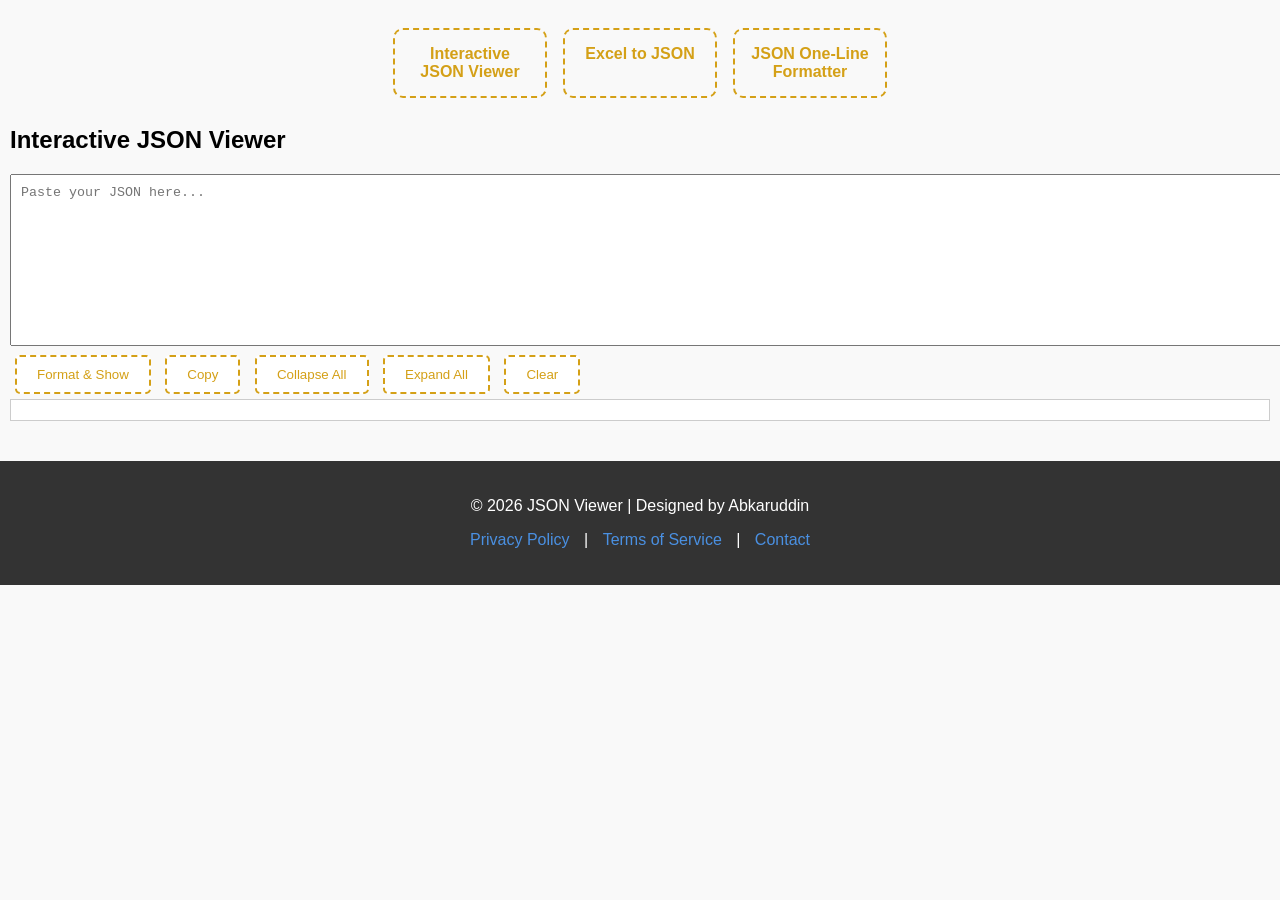
==== index.html @ 52a819a4 "configured navigation link path Co-authored-by: Copilot <copilot@github.com>" ====
<!DOCTYPE html>
<html lang="en">
<head>
  <meta charset="UTF-8">
  <title>Interactive JSON Viewer</title>

<link rel="stylesheet" type="text/css" href="content/style.css">
<link rel="stylesheet" type="text/css" href="content/animatebutton.css">

  <style>
    body { font-family: Arial, sans-serif; background: #f9f9f9; }
    textarea { width: 100%; height: 150px; padding: 10px; font-family: monospace; }
    button { margin: 5px; padding: 8px 12px; cursor: pointer; }
    #viewer { border: 1px solid #ccc; background: #fff; padding: 10px; font-family: monospace; }
    .line { display: flex; align-items: flex-start; }
    .line-number { width: 40px; text-align: right; color: #888; margin-right: 10px; user-select: none; }
    .toggle { cursor: pointer; margin-right: 5px; color: blue; font-weight: bold; user-select: none; }
    .nested { margin-left: 20px; display: block; } /* expanded by default */
    .key { color: brown; }
    .string { color: green; }
    .number { color: darkorange; }
    .boolean { color: blue; }
    .null { color: red; }
  </style>
</head>
<body>

    <section>
    <div id="containerbhai">
      <div id="itembhai1" class="itembhai"><a href="E:\Project\Git Project\JSONViewer\index.html">Interactive JSON Viewer</a></div>
      <div id="itembhai2" class="itembhai"><a href="E:\Project\Git Project\JSONViewer\excelsheet.html">Excel to JSON</a></div>
      <div id="itembhai3" class="itembhai"><a href="E:\Project\Git Project\JSONViewer\onelinejson.html">JSON One-Line Formatter</a></div>
    </div>
  </section>


<div style="margin-bottom: 20px; margin-left: 10px; margin-right: 10px;">
    <h2>Interactive JSON Viewer</h2>
  <textarea id="jsonInput" placeholder="Paste your JSON here..."></textarea><br>
  <button onclick="renderJSON()" class="btn-primary">Format & Show</button>
  <button onclick="copyOutput()" class="btn-primary BtnCopy">Copy</button>
  <button onclick="collapseAll()" class="btn-primary">Collapse All</button>
  <button onclick="expandAll()" class="btn-primary">Expand All</button>
  <button onclick="clearInput()" class="btn-primary">Clear</button>
  <div id="viewer"></div>

</div>
  
  <!-- Footer -->
  <footer class="footer">
    <p>&copy; <span class="FooterYear"></span> JSON Viewer | Designed by Abkaruddin</p>
    <p>
      <a href="#">Privacy Policy</a> | 
      <a href="#">Terms of Service</a> | 
      <a href="#">Contact</a>
    </p>
  </footer>


  <script>

// Set current year in footer
document.addEventListener("DOMContentLoaded", function() {
  const yearElement = document.querySelector(".FooterYear");
  if (yearElement) {
    yearElement.textContent = new Date().getFullYear();
  }
});


    let lastParsed = null; // store parsed JSON

    function renderJSON() {
      const input = document.getElementById("jsonInput").value.trim();
      const viewer = document.getElementById("viewer");
      viewer.innerHTML = "";
      lastParsed = null;

      try {
        const obj = JSON.parse(input);
        lastParsed = obj; // save parsed JSON for copy
        buildTree(obj, viewer, 1);
      } catch (e) {
        viewer.innerHTML = "<span style='color:red'>Invalid JSON ❌</span><br>" + e.message;
      }
    }

    function buildTree(obj, parent, lineNumber) {
      if (typeof obj === "object" && obj !== null) {
        const isArray = Array.isArray(obj);
        const keys = Object.keys(obj);

        const toggle = document.createElement("span");
        toggle.textContent = "-"; // expanded by default
        toggle.className = "toggle";
        toggle.onclick = function() {
          if (nested.style.display === "none") {
            nested.style.display = "block";
            toggle.textContent = "-";
          } else {
            nested.style.display = "none";
            toggle.textContent = "+";
          }
        };

        const line = document.createElement("div");
        line.className = "line";
        const num = document.createElement("span");
        num.className = "line-number";
        num.textContent = lineNumber++;
        line.appendChild(num);
        line.appendChild(toggle);

        const brace = document.createElement("span");
        brace.textContent = isArray ? "[" : "{";
        line.appendChild(brace);
        parent.appendChild(line);

        const nested = document.createElement("div");
        nested.className = "nested";
        nested.style.display = "block"; // expanded by default
        parent.appendChild(nested);

        keys.forEach(key => {
          const value = obj[key];
          const childLine = document.createElement("div");
          childLine.className = "line";

          const num = document.createElement("span");
          num.className = "line-number";
          num.textContent = lineNumber++;
          childLine.appendChild(num);

          const keySpan = document.createElement("span");
          keySpan.className = "key";
          keySpan.textContent = `"${key}": `;
          childLine.appendChild(keySpan);

          if (typeof value === "object" && value !== null) {
            nested.appendChild(childLine);
            buildTree(value, nested, lineNumber);
          } else {
            const valSpan = document.createElement("span");
            if (typeof value === "string") valSpan.className = "string";
            else if (typeof value === "number") valSpan.className = "number";
            else if (typeof value === "boolean") valSpan.className = "boolean";
            else if (value === null) valSpan.className = "null";
            valSpan.textContent = JSON.stringify(value);
            childLine.appendChild(valSpan);
            nested.appendChild(childLine);
          }
        });

        const closingLine = document.createElement("div");
        closingLine.className = "line";
        const closingNum = document.createElement("span");
        closingNum.className = "line-number";
        closingNum.textContent = lineNumber++;
        closingLine.appendChild(closingNum);
        const closingBrace = document.createElement("span");
        closingBrace.textContent = isArray ? "]" : "}";
        closingLine.appendChild(closingBrace);
        nested.appendChild(closingLine);
      }
    }

function copyOutput() {
  const btnCopy = document.getElementsByClassName("BtnCopy")[0]; // no dot here

  if (lastParsed) {
    const text = JSON.stringify(lastParsed, null, 2); // clean JSON only

    navigator.clipboard.writeText(text).then(() => {
      // After 2 seconds, show the copied text on the button
      setTimeout(() => {
        btnCopy.innerHTML = "<b>Copied</b>";
        
        // Reset back to original after another 2 seconds
        setTimeout(() => {
          btnCopy.textContent = "Copy";
        }, 1000);
      }, 800);
    }).catch(err => {
      console.error("Failed to copy JSON:", err);
    });
  } else {
    console.warn("No valid JSON to copy!");
  }
}




  function clearInput() {
      document.getElementById("jsonInput").value = "";
       const viewer = document.getElementById("viewer");
      viewer.innerHTML = "";
    }

    function collapseAll() {
      document.querySelectorAll(".nested").forEach(n => n.style.display = "none");
      document.querySelectorAll(".toggle").forEach(t => t.textContent = "+");
    }

    function expandAll() {
      document.querySelectorAll(".nested").forEach(n => n.style.display = "block");
      document.querySelectorAll(".toggle").forEach(t => t.textContent = "-");
    }
  </script>



</body>
</html>
---- content/style.css ----
body {
      margin: 0;
      font-family: Arial, sans-serif;
      background: #f9f9f9;
    }

    /* Navigation Bar */
    .navbar {
      display: flex;
      justify-content: space-between;
      align-items: center;
      background: #4a90e2;
      padding: 10px 20px;
      color: #fff;
      position: sticky;
      top: 0;
      z-index: 1000;
    }

    .navbar .logo {
      font-size: 20px;
      font-weight: bold;
    }

    .navbar ul {
      list-style: none;
      display: flex;
      margin: 0;
      padding: 0;
    }

    .navbar ul li {
      margin: 0 15px;
    }

    .navbar ul li a {
      text-decoration: none;
      color: #fff;
      font-weight: 500;
      transition: color 0.3s ease;
    }

    .navbar ul li a:hover {
      color: #ffd700;
    }

    /* Footer */
    .footer {
      background: #333;
      color: #fff;
      text-align: center;
      padding: 20px;
      margin-top: 40px;
    }

    .footer a {
      color: #4a90e2;
      text-decoration: none;
      margin: 0 10px;
      transition: color 0.3s ease;
    }

    .footer a:hover {
      color: #ffd700;
    }

    /* Responsive */
    @media (max-width: 600px) {
      .navbar ul {
        flex-direction: column;
        align-items: flex-start;
      }
      .navbar ul li {
        margin: 10px 0;
      }
    }
    

      /* file upload section */

  .file-upload {
    display: inline-block;
    position: relative;
    overflow: hidden;
    border: 2px solid #d4a017;
    border-radius: 6px;
    background-color: #a09e9917;
    color: #d4a017;
    font-family: Arial, sans-serif;
    font-size: 14px;
    padding: 10px 20px;
    cursor: pointer;
    transition: all 0.3s ease;
  }

  .file-upload:hover {
    background-color: #d4a017;
    color: #fff;
  }

  /* Hide the default file input */
  #upload {
    position: absolute;
    left: 0;
    top: 0;
    opacity: 0;
    cursor: pointer;
    height: 100%;
    width: 100%;
  }
---- content/animatebutton.css ----
#containerbhai {
      display: flex;
      justify-content: center;
      flex-wrap: wrap;
      margin-top: 20px;
    }

    .itembhai {
      border: 2px dashed #d4a017;
      margin: 8px;
      padding: 15px;
      border-radius: 10px;
      width: 120px;
      text-align: center;
      font-weight: bold;
      color: #d4a017;
      cursor: pointer;
      transition: transform 0.5s ease, box-shadow 0.5s ease;
    }

    .btn-primary {
      background-color: #fff;
      color: #d4a017;
      border: none;
      padding: 10px 20px;
      border-radius: 5px;
      cursor: pointer;
      border: 2px dashed #d4a017;
       text-align: center;
    }

     .btn-primary:hover {
      background-color: #a09e9917;
      color: #d4a017;
    }

#containerbhai a {
  text-decoration: none;   /* removes underline */
  color: #d4a017;             /* set your preferred text color */
}
    /* Different background colors */
    /* #itembhai1 { background: #d4a017; }
    #itembhai2 { background: #d4a017; }
    #itembhai3 { background: #d4a017; } */


    /* Hover effect */
    .itembhai:hover {
      transform: scale(1.1) rotate(5deg);
      box-shadow: 0 8px 20px rgba(0,0,0,0.2);
    }

    

    /* Buttons */
    .controls {
      margin-top: 20px;
    }
    .btn {
      background: #4a90e2;
      color: #fff;
      border: none;
      padding: 10px 20px;
      margin: 5px;
      border-radius: 5px;
      cursor: pointer;
      transition: background 0.3s ease;
    }
    .btn:hover {
      background: #357ab8;
    }
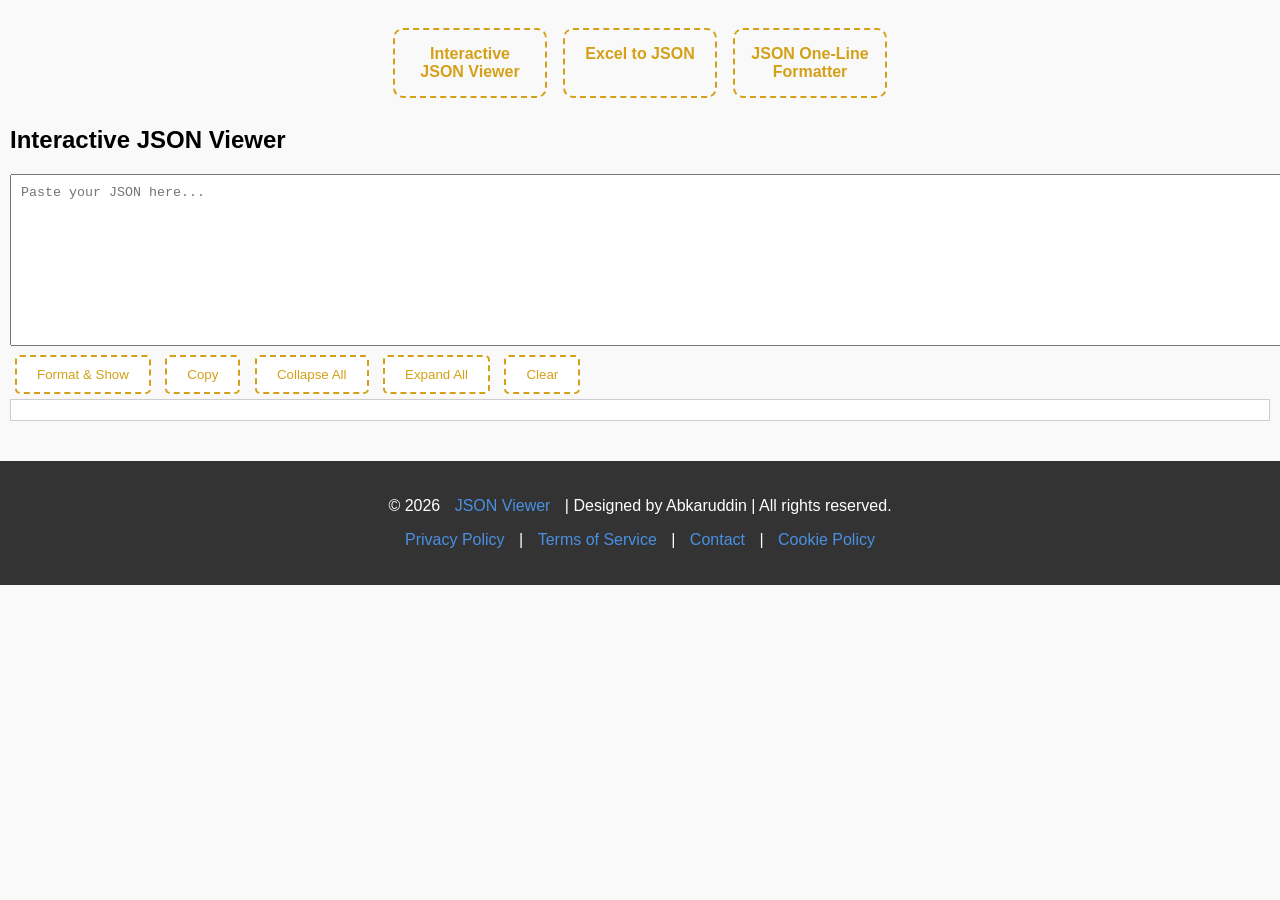
==== commit fb168b0a: "added pages about and contact and privacy and policy and terms and conditions cookiepolicy" ====
--- a/index.html
+++ b/index.html
@@ -27,9 +27,9 @@
 
     <section>
     <div id="containerbhai">
-      <div id="itembhai1" class="itembhai"><a href="E:\Project\Git Project\JSONViewer\index.html">Interactive JSON Viewer</a></div>
-      <div id="itembhai2" class="itembhai"><a href="E:\Project\Git Project\JSONViewer\excelsheet.html">Excel to JSON</a></div>
-      <div id="itembhai3" class="itembhai"><a href="E:\Project\Git Project\JSONViewer\onelinejson.html">JSON One-Line Formatter</a></div>
+      <div id="itembhai1" class="itembhai"><a href="index.html">Interactive JSON Viewer</a></div>
+      <div id="itembhai2" class="itembhai"><a href="excelsheet.html">Excel to JSON</a></div>
+      <div id="itembhai3" class="itembhai"><a href="onelinejson.html">JSON One-Line Formatter</a></div>
     </div>
   </section>
 
@@ -48,11 +48,12 @@
   
   <!-- Footer -->
   <footer class="footer">
-    <p>&copy; <span class="FooterYear"></span> JSON Viewer | Designed by Abkaruddin</p>
+        <p>&copy; <span class="FooterYear"></span> <a href="https://www.jsonexcel.online">JSON Viewer</a> | Designed by Abkaruddin | All rights reserved.</p>
     <p>
-      <a href="#">Privacy Policy</a> | 
-      <a href="#">Terms of Service</a> | 
-      <a href="#">Contact</a>
+      <a href="privacypolicy.html">Privacy Policy</a> | 
+      <a href="termsandconditions.html">Terms of Service</a> | 
+      <a href="aboutandcontact.html">Contact</a>  |
+      <a href="cookiepolicy.html">Cookie Policy</a>
     </p>
   </footer>
 
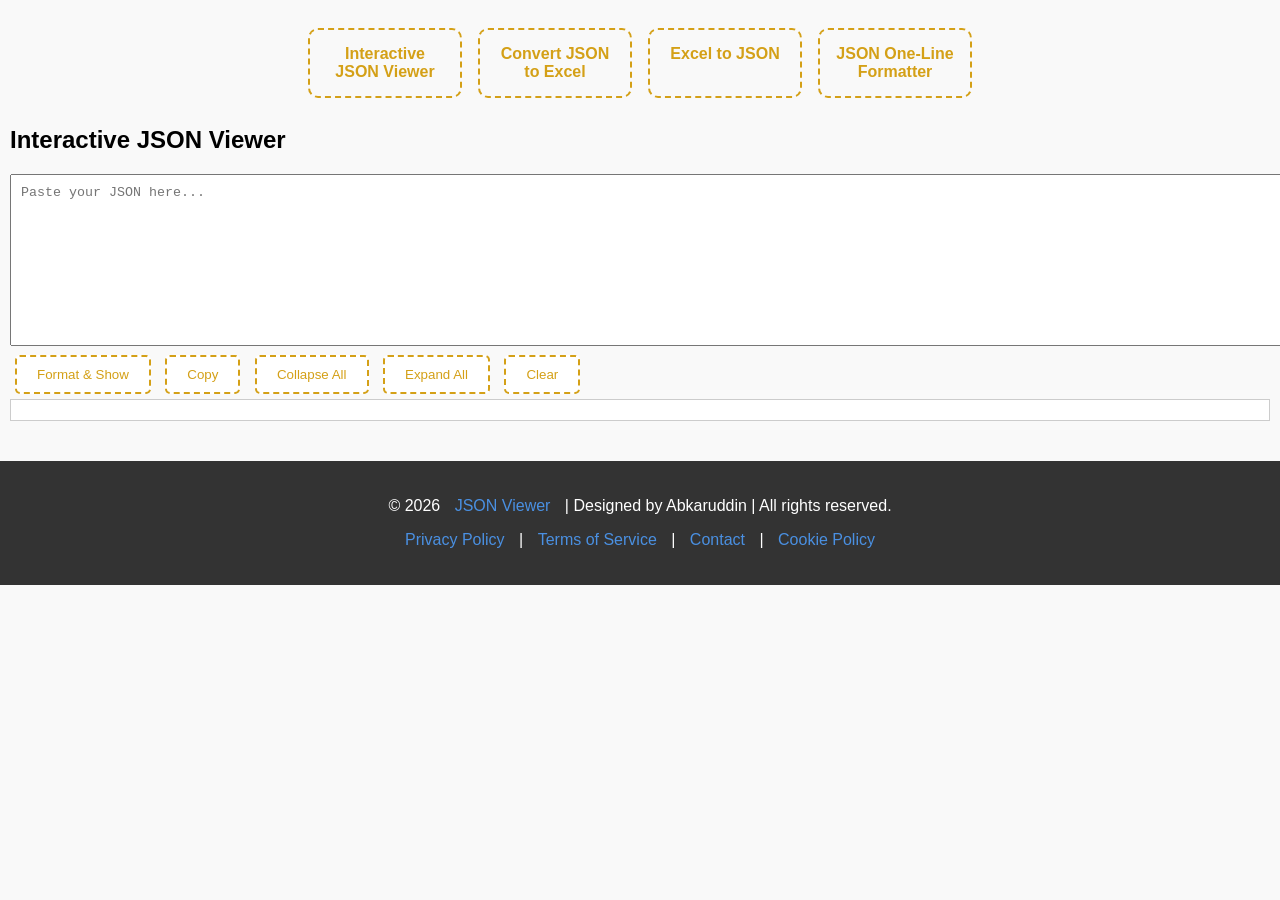
==== commit 4de91e9d: "new pages added exceltojson Co-authored-by: Copilot <copilot@github.com>" ====
--- a/index.html
+++ b/index.html
@@ -28,6 +28,7 @@
     <section>
     <div id="containerbhai">
       <div id="itembhai1" class="itembhai"><a href="index.html">Interactive JSON Viewer</a></div>
+          <div id="itembhai1" class="itembhai"><a href="jsonexcel.html">Convert JSON to Excel</a></div>
       <div id="itembhai2" class="itembhai"><a href="excelsheet.html">Excel to JSON</a></div>
       <div id="itembhai3" class="itembhai"><a href="onelinejson.html">JSON One-Line Formatter</a></div>
     </div>
